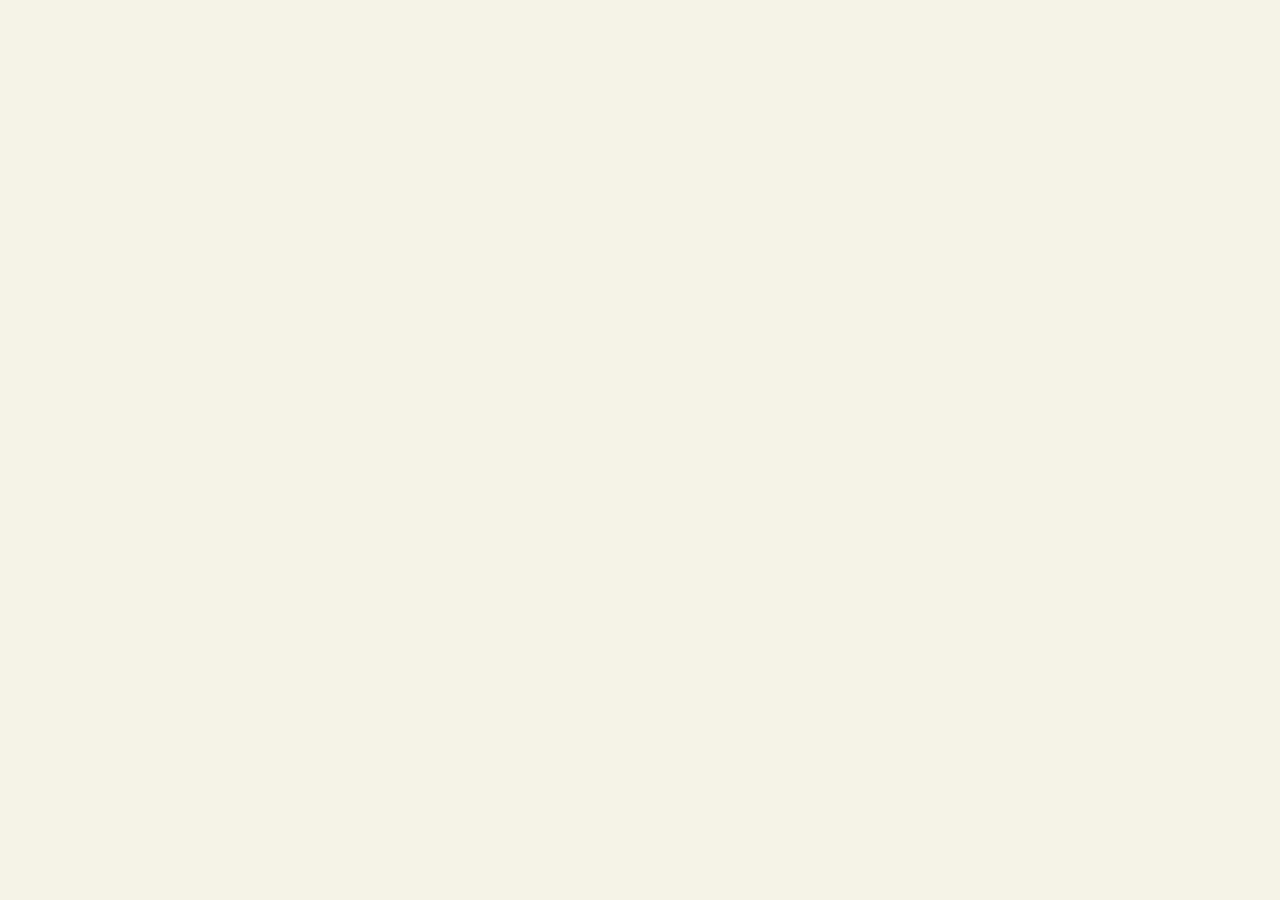
==== index.html @ d2adf7b8 "Add files via upload" ====
<!doctype html>
<html lang="uk">
<head>
<meta charset="utf-8">
<meta name="viewport" content="width=device-width, initial-scale=1">
<meta name="robots" content="noindex">
<title>TAKE HIGH · Адмінка</title>
<link rel="preconnect" href="https://fonts.googleapis.com">
<link rel="stylesheet" href="https://fonts.googleapis.com/css2?family=Inter:wght@400;500;600;700&amp;display=swap">
<link rel="stylesheet" href="admin.css">
<!-- config.js створюється при публікації з секретів GitHub; у репозиторії його немає -->
<script src="../config.js"></script>
<script src="../shared/th-data.js"></script>
<script src="../shared/img-map.js"></script>
<script src="../shared/storage.js"></script>
</head>
<body>
<div id="root"></div>
<script src="js/ui.js"></script>
<script src="js/data.js"></script>
<script src="js/list.js"></script>
<script src="js/form.js"></script>
<script src="js/screens-news.js"></script>
<script src="js/app.js"></script>
</body>
</html>
---- admin.css ----
/* TAKE HIGH · Адмінка — спільні стилі прототипу */
:root{
  --green:#183A1E; --green-hover:#245030; --green-soft:#E3EADF;
  --bg:#F4F2E5; --surface:#FFFFFF; --text:#0C0C0C;
  --muted:#55584F; --faint:#686B61;
  --border:#E1DDCB; --border-strong:#C7C2AC; --row-hover:#FAF9F1;
  /* функціональні */
  --error:#B42318; --error-bg:#FDECEA; --error-border:#F3B8B1;
  --success:#1E6B3A; --success-bg:#E5F2E9; --success-border:#A9D3B6;
  --warning:#8A5300; --warning-bg:#FFF3D6; --warning-border:#EBCB82;
  --info:#1D4E8F; --info-bg:#E6EEF9; --info-border:#A9C1E6;
  --focus:#2563EB;
  --r:8px; --r-sm:6px;
}
*{box-sizing:border-box}
body{margin:0;background:var(--bg);color:var(--text);font-family:Inter,"Segoe UI",Roboto,Arial,sans-serif;font-size:14px;line-height:1.45;-webkit-font-smoothing:antialiased}
a{color:var(--green)} a:hover{color:var(--green-hover)}
button,input,select,textarea{font:inherit;color:inherit}
:focus-visible{outline:2px solid var(--focus);outline-offset:2px}
.sr-only{position:absolute;width:1px;height:1px;padding:0;margin:-1px;overflow:hidden;clip:rect(0,0,0,0);white-space:nowrap;border:0}
svg.i{width:16px;height:16px;flex:none;stroke:currentColor;fill:none;stroke-width:1.75;stroke-linecap:round;stroke-linejoin:round}
svg.i-sm{width:14px;height:14px}

/* каркас */
.app{display:flex;flex-wrap:wrap;min-height:100vh;align-items:stretch}
.side{flex:0 0 248px;background:var(--bg);border-right:1px solid var(--border);padding:20px 12px 24px;display:flex;flex-direction:column;gap:20px}
.brand{display:flex;flex-direction:column;gap:2px;padding:4px 12px 8px}
.brand-name{font-weight:700;letter-spacing:.08em;font-size:15px}
.brand-sub{font-size:12px;color:var(--muted)}
.nav-group{display:flex;flex-direction:column;gap:2px}
.nav-title{font-size:11px;font-weight:600;letter-spacing:.06em;text-transform:uppercase;color:var(--muted);padding:0 12px 6px}
.nav-item{display:flex;align-items:center;min-height:34px;padding:6px 12px;border-radius:var(--r-sm);color:var(--text);text-decoration:none;font-size:14px}
.nav-item:hover{background:#EAE7D6;color:var(--text)}
.nav-item.is-active{background:var(--green);color:#fff;font-weight:500}
.side-foot{margin-top:auto;padding:12px;border-top:1px solid var(--border);display:flex;flex-direction:column;gap:2px;font-size:13px}
.side-foot span{color:var(--muted);font-size:12px}
.main{flex:999 1 560px;min-width:0;padding:28px 40px 120px;display:flex;flex-direction:column;gap:20px}
.page-head{display:flex;align-items:center;justify-content:space-between;gap:16px;flex-wrap:wrap}
.page-head h1{margin:0;font-size:24px;line-height:32px;font-weight:600;letter-spacing:-.01em}
.head-left{display:flex;flex-direction:column;gap:4px}
.head-row{display:flex;align-items:center;gap:12px;flex-wrap:wrap}
.crumb{font-size:13px;color:var(--muted);text-decoration:none;display:inline-flex;gap:6px;align-items:center}
.crumb:hover{color:var(--text)}
.meta{font-size:13px;color:var(--muted)}

/* кнопки */
.btn{display:inline-flex;align-items:center;justify-content:center;gap:8px;min-height:40px;padding:8px 16px;border-radius:var(--r-sm);border:1px solid transparent;font-weight:500;font-size:14px;cursor:pointer;text-decoration:none;white-space:nowrap;background:none}
.btn-primary{background:var(--green);color:#fff}
.btn-primary:hover{background:var(--green-hover);color:#fff}
.btn-secondary{background:var(--surface);border-color:var(--border-strong);color:var(--text)}
.btn-secondary:hover{background:var(--row-hover);color:var(--text)}
.btn-ghost{color:var(--text)} .btn-ghost:hover{background:#EAE7D6;color:var(--text)}
.btn-sm{min-height:32px;padding:4px 12px;font-size:13px}
.btn-danger-text{color:var(--error)}
.btn[disabled]{opacity:.5;cursor:not-allowed}
.icon-btn{display:inline-flex;align-items:center;justify-content:center;width:32px;height:32px;border-radius:var(--r-sm);border:1px solid transparent;background:none;cursor:pointer;color:var(--muted)}
.icon-btn:hover{background:#EFEDE2;color:var(--text)}

/* картки */
.card{background:var(--surface);border:1px solid var(--border);border-radius:var(--r)}
.note{display:flex;gap:8px;align-items:flex-start;font-size:13px;color:var(--muted)}

/* таблиця */
.tbl-wrap{background:var(--surface);border:1px solid var(--border);border-radius:var(--r)}
.tbl{width:100%;border-collapse:separate;border-spacing:0;font-size:14px}
.tbl th{text-align:left;font-weight:500;font-size:13px;color:var(--muted);padding:0 10px;height:44px;border-bottom:1px solid var(--border);white-space:nowrap;background:var(--surface)}
.tbl td{padding:10px 10px;border-bottom:1px solid var(--border);vertical-align:middle}
.tbl tr:last-child td{border-bottom:0}
.tbl tbody tr{position:relative}
.tbl tbody tr:hover td{background:var(--row-hover)}
.tbl tbody tr.is-selected td{background:#F1F5EC}
.tbl tbody tr.is-dragging td{opacity:.45}
.tbl tbody tr.is-over td{box-shadow:inset 0 2px 0 var(--green)}
.th-btn{display:inline-flex;align-items:center;gap:4px;border:0;background:none;padding:6px 4px;margin:0 -4px;cursor:pointer;color:var(--muted);font-weight:500;font-size:13px;border-radius:4px}
.th-btn:hover{color:var(--text)}
.th-btn.is-sorted{color:var(--text)}
.arrow{font-size:12px;width:12px;display:inline-block;text-align:center}
.arrow-idle{color:#8E8A76}
.col-chk{width:44px;padding-right:0!important}
.col-drag{width:36px;padding-right:0!important}
.col-act{width:56px;text-align:right}
.row-link{color:var(--text);text-decoration:none;font-weight:500}
.row-link::after{content:"";position:absolute;inset:0;z-index:1}
.row-link:hover{text-decoration:underline;color:var(--text)}
.lift{position:relative;z-index:2}
.chk{width:18px;height:18px;accent-color:var(--green);cursor:pointer;margin:0;vertical-align:middle}
.thumb{width:48px;height:36px;border-radius:4px;display:block}
.thumb-sq{width:40px;height:40px}
.thumb-logo{width:56px;height:32px;border:1px dashed var(--border-strong);border-radius:4px;display:flex;align-items:center;justify-content:center;font-size:10px;color:var(--muted);letter-spacing:.04em;background:#fff}
.t1{background:#9DAE9A}.t2{background:#C6B99A}.t3{background:#7F9AA5}.t4{background:#B7AE8E}.t5{background:#8C9A7B}.t6{background:#A9B6BA}
.muted{color:var(--muted)}
.nowrap{white-space:nowrap}
.drag-h{cursor:grab;color:var(--faint)}
.dash{color:var(--faint)}

/* бейджі статусу */
.badge{display:inline-flex;align-items:center;gap:6px;height:24px;padding:0 10px 0 8px;border-radius:999px;font-size:12px;font-weight:500;white-space:nowrap;border:1px solid transparent}
.b-draft{background:#EEECE2;color:#3E4037;border-color:#DAD6C4}
.b-pub{background:var(--success-bg);color:var(--success);border-color:var(--success-border)}
.b-arch{background:#ECECEA;color:#4C4D48;border-color:#D5D5D0}
.pill{display:inline-flex;align-items:center;gap:6px;height:24px;padding:0 10px;border-radius:999px;font-size:12px;border:1px solid var(--border-strong);color:var(--text);white-space:nowrap;background:#fff}
.pill-warn{border-color:var(--warning-border);background:var(--warning-bg);color:var(--warning)}
.pill-err{border-color:var(--error-border);background:var(--error-bg);color:var(--error)}
.pill-info{border-color:var(--info-border);background:var(--info-bg);color:var(--info)}
.pill-ok{border-color:var(--success-border);background:var(--success-bg);color:var(--success)}
.mark{display:inline-flex;align-items:center;gap:6px;font-size:13px;font-weight:500;color:var(--green)}

/* панель масових дій */
.bulk{display:flex;align-items:center;gap:12px;flex-wrap:wrap;background:var(--green);color:#fff;border-radius:var(--r);padding:8px 8px 8px 16px}
.bulk strong{font-weight:600;margin-right:auto}
.bulk .btn-secondary{border-color:transparent}
.bulk .btn-ghost{color:#fff}.bulk .btn-ghost:hover{background:rgba(255,255,255,.12);color:#fff}

/* меню дій */
.menu-anchor{position:relative;display:inline-block}
.menu-anchor.is-open{z-index:40}
.menu{position:absolute;right:0;top:36px;z-index:30;min-width:220px;background:#fff;border:1px solid var(--border-strong);border-radius:var(--r);padding:6px;display:flex;flex-direction:column;box-shadow:0 8px 24px rgba(12,12,12,.10);text-align:left}
.menu-item{display:flex;align-items:center;gap:10px;min-height:36px;padding:6px 10px;border-radius:var(--r-sm);border:0;background:none;color:var(--text);text-decoration:none;font-size:14px;cursor:pointer;white-space:nowrap;width:100%;text-align:left}
.menu-item:hover{background:var(--row-hover);color:var(--text)}
.menu-sep{height:1px;background:var(--border);margin:4px 0}
.backdrop{position:fixed;inset:0;z-index:25;background:transparent;border:0;cursor:default}

/* порожній стан */
.empty{background:var(--surface);border:1px solid var(--border);border-radius:var(--r);padding:72px 24px;display:flex;flex-direction:column;align-items:center;gap:12px;text-align:center}
.empty h2{margin:0;font-size:18px;font-weight:600}
.empty p{margin:0;color:var(--muted);max-width:420px}
.empty-ico{width:48px;height:48px;border-radius:50%;background:var(--green-soft);color:var(--green);display:flex;align-items:center;justify-content:center}

/* тости */
.toast{position:fixed;top:20px;right:24px;z-index:60;display:flex;align-items:center;gap:10px;padding:12px 16px;border-radius:var(--r);background:#fff;border:1px solid var(--success-border);color:var(--text);box-shadow:0 8px 24px rgba(12,12,12,.10);font-weight:500;min-width:240px}
.toast .ti{color:var(--success)}
.toast-err{border-color:var(--error-border)} .toast-err .ti{color:var(--error)}

/* форми */
.form-wrap{display:flex;flex-direction:column;gap:20px;max-width:920px;width:100%}
.section{background:var(--surface);border:1px solid var(--border);border-radius:var(--r);padding:24px}
.section-head{display:flex;flex-direction:column;gap:4px;margin-bottom:20px}
.section-head h2{margin:0;font-size:16px;font-weight:600}
.section-head p{margin:0;font-size:13px;color:var(--muted)}
.grid2{display:grid;grid-template-columns:repeat(2,minmax(0,1fr));gap:20px 24px}
.span2{grid-column:1 / -1}
.field{display:flex;flex-direction:column;gap:6px;min-width:0}
.label{font-size:14px;font-weight:500;display:flex;align-items:baseline;gap:6px;flex-wrap:wrap}
.req{color:var(--error);font-weight:600}
.opt{font-weight:400;color:var(--muted);font-size:12px}
.cond{font-weight:400;color:var(--warning);font-size:12px}
.input,.select,.textarea{width:100%;min-height:40px;padding:8px 12px;border:1px solid var(--border-strong);border-radius:var(--r-sm);background:#fff;font-size:14px}
.textarea{min-height:96px;resize:vertical;line-height:1.5}
.input:hover,.select:hover,.textarea:hover{border-color:#A9A48D}
.input:focus,.select:focus,.textarea:focus{outline:none;border-color:var(--focus);box-shadow:0 0 0 3px rgba(37,99,235,.2)}
.is-invalid > .input,.is-invalid > .select,.is-invalid > .textarea,.is-invalid > .prefix-wrap .input,.is-invalid > .prefix-wrap .prefix,.is-invalid > .dz,.is-invalid > .chips-box,.is-invalid > .editor,.is-invalid > .dt-row .input{border-color:var(--error)}
.btn:focus-within,.g-add:focus-within{outline:2px solid var(--focus);outline-offset:2px}
.below{display:flex;justify-content:space-between;gap:12px;font-size:12px;min-height:18px}
.hint{color:var(--muted)}
.counter{color:var(--muted);margin-left:auto;font-variant-numeric:tabular-nums;white-space:nowrap}
.counter.over{color:var(--error);font-weight:600}
.err{color:var(--error);display:flex;align-items:center;gap:6px;font-weight:500}
.prefix-wrap{display:flex;align-items:stretch}
.prefix{display:flex;align-items:center;padding:0 10px;border:1px solid var(--border-strong);border-right:0;border-radius:var(--r-sm) 0 0 var(--r-sm);background:#F7F6EF;color:var(--muted);font-size:13px;white-space:nowrap}
.prefix-wrap .input{border-radius:0 var(--r-sm) var(--r-sm) 0}
.seg{display:flex;flex-wrap:wrap;gap:8px}
.seg-btn{min-height:36px;padding:6px 14px;border:1px solid var(--border-strong);border-radius:999px;background:#fff;cursor:pointer;font-size:13px;display:inline-flex;align-items:center;gap:6px}
.seg-btn:hover{border-color:#A9A48D}
.seg-btn[aria-pressed="true"]{background:var(--green);border-color:var(--green);color:#fff}
.chips-box{display:flex;flex-wrap:wrap;gap:6px;align-items:center;min-height:40px;padding:5px 8px;border:1px solid var(--border-strong);border-radius:var(--r-sm);background:#fff;position:relative}
.chip{display:inline-flex;align-items:center;gap:4px;height:28px;padding:0 4px 0 10px;border-radius:999px;background:var(--green-soft);font-size:13px;color:var(--green);font-weight:500}
.chip button{border:0;background:none;width:22px;height:22px;border-radius:50%;cursor:pointer;color:var(--green);display:inline-flex;align-items:center;justify-content:center}
.chip button:hover{background:rgba(24,58,30,.12)}
.chip-input{flex:1;min-width:140px;border:0;outline:none;height:28px;padding:0 4px;background:transparent}
.suggest{position:absolute;left:-1px;right:-1px;top:calc(100% + 4px);z-index:20;background:#fff;border:1px solid var(--border-strong);border-radius:var(--r);padding:6px;box-shadow:0 8px 24px rgba(12,12,12,.10);display:flex;flex-direction:column}
.suggest .menu-item{font-size:13px;min-height:32px}
.suggest-new{color:var(--green);font-weight:500}
.dt-row{display:grid;grid-template-columns:minmax(0,1fr) 120px;gap:8px}

/* завантаження фото */
.dz{border:1.5px dashed var(--border-strong);border-radius:var(--r);background:#FBFAF5;padding:24px;display:flex;flex-direction:column;align-items:center;gap:8px;text-align:center}
.dz:hover{border-color:var(--green);background:#F6F8F1}
.dz-ico{width:40px;height:40px;border-radius:50%;background:var(--green-soft);color:var(--green);display:flex;align-items:center;justify-content:center}
.dz-title{font-weight:500}
.dz-file{display:inline-flex}
.upl{display:flex;gap:16px;align-items:center;border:1px solid var(--border-strong);border-radius:var(--r);padding:12px;background:#fff}
.upl-prev{width:120px;height:80px;border-radius:6px;object-fit:cover;flex:none;display:block}
.upl-body{flex:1;min-width:0;display:flex;flex-direction:column;gap:6px}
.upl-name{font-weight:500;white-space:nowrap;overflow:hidden;text-overflow:ellipsis}
.upl-actions{display:flex;gap:8px;flex-wrap:wrap}
.bar{height:6px;border-radius:999px;background:#ECE9DA;overflow:hidden}
.bar span{display:block;height:100%;background:var(--green);border-radius:999px;transition:width .2s}
.upl-err{border-color:var(--error);background:var(--error-bg)}
.photo-sub{display:grid;grid-template-columns:repeat(2,minmax(0,1fr));gap:12px}
.gallery{display:grid;grid-template-columns:repeat(auto-fill,minmax(150px,1fr));gap:12px}
.g-item{border:1px solid var(--border);border-radius:var(--r);padding:8px;display:flex;flex-direction:column;gap:6px;background:#fff;position:relative}
.g-img{width:100%;height:96px;border-radius:4px;display:block}
.g-tag{position:absolute;top:14px;left:14px;background:#fff;color:var(--text);font-size:11px;font-weight:600;padding:2px 8px;border-radius:999px;border:1px solid var(--border-strong)}
.g-add{border:1.5px dashed var(--border-strong);border-radius:var(--r);min-height:160px;display:flex;flex-direction:column;align-items:center;justify-content:center;gap:6px;color:var(--green);font-weight:500;background:#FBFAF5;cursor:pointer;font-size:13px}
.g-add:hover{border-color:var(--green)}
.input-sm{min-height:32px;padding:4px 8px;font-size:13px}

/* карта */
.map{position:relative;height:220px;border-radius:var(--r);border:1px solid var(--border-strong);overflow:hidden;cursor:crosshair;padding:0;width:100%;display:block;background-color:#DCE4DA;background-image:linear-gradient(rgba(255,255,255,.55) 1px,transparent 1px),linear-gradient(90deg,rgba(255,255,255,.55) 1px,transparent 1px);background-size:40px 40px}
.map-sea{position:absolute;left:0;top:0;bottom:0;width:38%;background:#BFD0D6}
.map-pin{position:absolute;width:28px;height:28px;margin:-28px 0 0 -14px;color:var(--error)}
.map-label{position:absolute;left:12px;bottom:10px;font-size:12px;background:rgba(255,255,255,.9);padding:4px 8px;border-radius:4px;color:var(--text)}

/* редактор */
.editor{border:1px solid var(--border-strong);border-radius:var(--r-sm);background:#fff;overflow:hidden}
.toolbar{display:flex;flex-wrap:wrap;gap:2px;padding:6px;border-bottom:1px solid var(--border);background:#FBFAF5}
.tb{min-width:32px;height:32px;padding:0 8px;border:1px solid transparent;border-radius:4px;background:none;cursor:pointer;font-size:13px;font-weight:600;display:inline-flex;align-items:center;justify-content:center;gap:4px;color:var(--text)}
.tb:hover{background:#EFEDE2}
.tb[aria-pressed="true"]{background:var(--green-soft);border-color:#C5D2C0}
.tb-sep{width:1px;background:var(--border);margin:4px 4px}
.editor textarea{border:0;width:100%;min-height:220px;padding:14px 16px;resize:vertical;outline:none;line-height:1.6;display:block}

/* повторювані блоки */
.rep{display:flex;flex-direction:column;gap:10px}
.rep-item{border:1px solid var(--border);border-radius:var(--r);background:#FDFCF8;padding:12px 14px;display:flex;gap:12px;align-items:flex-start}
.rep-item.is-dragging{opacity:.45}
.rep-item.is-over{box-shadow:inset 0 2px 0 var(--green)}
.rep-num{font-size:12px;color:var(--muted);font-weight:600;min-width:20px;padding-top:9px}
.rep-fields{flex:1;display:grid;grid-template-columns:repeat(2,minmax(0,1fr));gap:12px 16px;min-width:0}
.rep-fields.cols1{grid-template-columns:minmax(0,1fr)}
.rep-fields.cols3{grid-template-columns:repeat(3,minmax(0,1fr))}
.rep-title{grid-column:1 / -1;font-weight:600;font-size:14px}
.rep-handle{padding-top:6px}
.mini-photo{display:flex;align-items:center;gap:10px;border:1px dashed var(--border-strong);border-radius:var(--r-sm);padding:6px 8px;background:#fff;min-height:40px;font-size:13px}
.mini-photo .thumb{width:48px;height:32px}

/* перемикач станів фільму */
.stepper{display:flex;gap:0;border:1px solid var(--border-strong);border-radius:var(--r);overflow:hidden;background:#fff}
.step{flex:1;display:flex;align-items:center;gap:10px;padding:12px 14px;border:0;border-right:1px solid var(--border);background:#fff;cursor:pointer;text-align:left;min-height:56px;font-size:13px;color:var(--text)}
.step:last-child{border-right:0}
.step:hover{background:var(--row-hover)}
.step-n{width:24px;height:24px;border-radius:50%;border:1.5px solid var(--border-strong);display:flex;align-items:center;justify-content:center;font-size:12px;font-weight:600;flex:none;color:var(--muted)}
.step.is-done .step-n{background:var(--green-soft);border-color:var(--green);color:var(--green)}
.step.is-current{background:var(--green);color:#fff}
.step.is-current .step-n{background:#fff;border-color:#fff;color:var(--green)}
.step-l{display:flex;flex-direction:column;line-height:1.25}
.step-s{font-size:11px;opacity:.8}

/* вкладки */
.tabs{display:flex;gap:4px;border-bottom:1px solid var(--border-strong);flex-wrap:wrap}
.tab{border:0;background:none;padding:10px 14px;margin-bottom:-1px;border-bottom:2px solid transparent;cursor:pointer;font-weight:500;color:var(--muted);display:inline-flex;gap:6px;align-items:center}
.tab:hover{color:var(--text)}
.tab[aria-selected="true"]{color:var(--text);border-bottom-color:var(--green)}
.tab-err{color:var(--error);font-size:12px}

/* банери */
.banner{display:flex;gap:10px;align-items:flex-start;padding:12px 16px;border-radius:var(--r);border:1px solid;font-size:14px}
.banner b{font-weight:600}
.banner-err{background:var(--error-bg);border-color:var(--error-border);color:#7A1A12}
.banner-err svg{color:var(--error)}
.banner-info{background:var(--info-bg);border-color:var(--info-border);color:#173E70}
.banner-warn{background:var(--warning-bg);border-color:var(--warning-border);color:#6B4100}
.locked{display:flex;align-items:center;gap:10px;padding:10px 12px;border:1px solid var(--border);border-radius:var(--r-sm);background:#F4F3EC;color:var(--text);font-weight:600;letter-spacing:.02em}
.locked svg{color:var(--muted)}

/* нижня панель кнопок */
.footbar{position:sticky;bottom:0;z-index:10;display:flex;align-items:center;gap:12px;flex-wrap:wrap;background:var(--surface);border:1px solid var(--border);border-radius:var(--r);padding:12px 16px;max-width:920px;width:100%}
.footbar .meta{margin-right:auto}

/* фільтри */
.filters{display:flex;gap:12px;align-items:flex-end;flex-wrap:wrap}
.filters .field{min-width:180px}
.diff{display:flex;align-items:center;gap:6px;flex-wrap:wrap;font-size:13px}
.diff .old{color:var(--muted);text-decoration:line-through}

/* стайлгайд */
.sw{border:1px solid var(--border);border-radius:var(--r);overflow:hidden;background:#fff}
.sw-c{height:64px}
.sw-b{padding:10px 12px;display:flex;flex-direction:column;gap:2px;font-size:12px}
.sw-b b{font-size:13px}
.tbl td.col-title{min-width:150px}
.thumb-img{object-fit:cover;background:#E9E6D8}
.thumb-logo-img{width:72px;height:36px;object-fit:contain;display:block;background:#fff;border:1px solid var(--border);border-radius:4px;padding:3px;box-sizing:border-box}
.upl-prev{object-fit:cover}
.mini-photo img.thumb{object-fit:cover}
.tab-note{font-size:12px;color:var(--muted)}

/* ===== мобільна версія: діє лише на вузькому екрані (до 760 px); на десктопі нічого не змінює ===== */
.brand-row,.side-nav{display:contents}
.side-toggle,.mob-move{display:none}
@media (max-width:760px){
  body{font-size:15px}
  .app{flex-direction:column;flex-wrap:nowrap}
  .side{flex:none;min-height:0!important;padding:10px 16px;border-right:0;border-bottom:1px solid var(--border);gap:0;position:sticky;top:0;z-index:50;max-height:100vh;overflow-y:auto}
  .brand-row{display:flex;align-items:center;justify-content:space-between;gap:12px;min-height:44px}
  .brand{padding:0}
  .side-toggle{display:inline-flex;min-height:44px}
  .side-nav{display:none}
  .side-nav.is-open{display:flex;flex-direction:column;gap:12px;padding:8px 0 12px}
  .nav-item{min-height:44px}
  .side-foot{display:none}
  .main{flex:1 1 auto;padding:16px 16px 120px;gap:16px}
  .page-head{align-items:flex-start}
  .page-head h1{font-size:22px;line-height:28px}
  .page-head > .btn,.page-head > a.btn{width:100%}
  .btn{min-height:44px}
  .btn-sm{min-height:40px}
  .icon-btn{width:44px;height:44px}
  .input,.select,.textarea{min-height:44px;font-size:16px}
  .seg-btn{min-height:44px}
  .chk{width:22px;height:22px}
  .toast{left:12px;right:12px;top:12px}

  /* списки: рядок таблиці стає карткою */
  .tbl-wrap{background:transparent;border:0}
  .tbl,.tbl tbody{display:block;width:100%}
  .tbl thead{display:none}
  .tbl tbody tr{display:flex;flex-wrap:wrap;align-items:flex-start;gap:8px 12px;padding:14px 56px 14px 14px;margin-bottom:10px;background:var(--surface);border:1px solid var(--border);border-radius:var(--r)}
  .tbl tbody tr:hover td{background:transparent}
  .tbl tbody tr.is-selected{background:#F1F5EC}
  .tbl td{display:block;padding:0;border:0!important;min-width:0}
  .tbl td.col-title{flex:1 1 0;min-width:140px;font-size:15px}
  .tbl td.col-chk{order:-2;padding-top:2px!important}
  .tbl td.k-thumb{order:-1}
  .tbl td.col-act{position:absolute;top:6px;right:6px;width:auto}
  .tbl td[data-label]:not(.col-title):not(.k-thumb){flex:1 1 calc(50% - 6px);font-size:14px}
  .tbl td[data-label]:not([data-label=""])::before{content:attr(data-label);display:block;font-size:12px;color:var(--muted);font-weight:400;margin-bottom:2px;white-space:normal}
  .tbl td.nowrap{white-space:normal}
  .tbl td.col-drag{order:20;flex:1 1 100%;display:flex;gap:8px;padding-top:4px!important}
  .tbl td.col-drag .drag-h{display:none}
  .mob-move{display:flex;gap:8px;width:100%}
  .mob-move .btn{flex:1}
  .menu{right:0;min-width:200px}
  .bulk{position:sticky;bottom:12px;z-index:15}
  .bulk strong{flex-basis:100%}

  /* вкладки і фільтри */
  .tabs{flex-wrap:nowrap;overflow-x:auto;-webkit-overflow-scrolling:touch;scrollbar-width:thin}
  .tab{white-space:nowrap;min-height:44px}
  .filters .field{min-width:0!important;flex:1 1 100%}
  .filters > .btn{width:100%}
  .filters > .meta{margin-left:0!important}

  /* форми */
  .form-wrap{max-width:none}
  .section{padding:16px}
  .grid2,.photo-sub,.rep-fields,.rep-fields.cols3{grid-template-columns:minmax(0,1fr)}
  .rep-item{flex-wrap:wrap;padding:12px}
  .upl{flex-wrap:wrap}
  .upl-prev{width:100%;height:160px}
  .gallery{grid-template-columns:repeat(2,minmax(0,1fr))}
  .dz{padding:16px}
  .stepper{overflow-x:auto}
  .step{flex:0 0 auto;min-width:150px}
  .footbar{padding:10px 12px;gap:8px}
  .footbar .meta{flex-basis:100%;margin:0;font-size:12px}
  .footbar .btn{flex:1 1 auto}
  .prefix{font-size:12px;padding:0 6px}
  .map{height:180px}
  .banner{font-size:14px}
}
.mob-note{display:none}
@media (max-width:760px){
  .desk-note{display:none}
  .mob-note{display:inline}
  .rep-item .rep-handle{display:none}
  .rep-item .rep-move{order:20;flex:1 1 100%;display:flex;gap:8px}
  .rep-item .rep-move .btn{flex:1}
}

/* ===== окрема адмінка (GitHub Pages) ===== */
.thumb-wrap{position:relative;display:inline-block;line-height:0}
.thumb-mark{position:absolute;left:-6px;top:-6px;width:22px;height:22px;border-radius:50%;background:var(--green);color:#fff;display:flex;align-items:center;justify-content:center;box-shadow:0 0 0 2px #fff;line-height:1}
.thumb-mark svg.i{width:12px;height:12px;fill:currentColor;stroke:currentColor}
.login{min-height:100vh;display:flex;align-items:center;justify-content:center;padding:24px 16px;background:var(--bg)}
.login-card{width:100%;max-width:380px;display:flex;flex-direction:column;gap:16px;background:var(--surface);border:1px solid var(--border);border-radius:var(--r);padding:28px}
.login-card h1{margin:0;font-size:20px;font-weight:600}
.state-box{max-width:560px;margin:15vh auto;padding:0 16px;display:flex;flex-direction:column;gap:12px}
.state-box pre{white-space:pre-wrap;font-size:12px;background:#fff;border:1px solid var(--border);border-radius:var(--r-sm);padding:10px;max-height:200px;overflow:auto}
.store-line{display:flex;align-items:center;gap:8px;font-size:12px;color:var(--muted);padding:8px 12px 0}
.store-dot{width:8px;height:8px;border-radius:50%;background:var(--success);flex:none}
.store-dot.local{background:#C28A1E}
.side-links{display:flex;flex-direction:column;gap:2px}
.placeholder{background:var(--surface);border:1px dashed var(--border-strong);border-radius:var(--r);padding:48px 24px;display:flex;flex-direction:column;gap:8px;align-items:flex-start}
.placeholder h2{margin:0;font-size:18px}
.editor textarea{font-family:inherit}
@media (max-width:760px){ .side-links{display:none} .side-nav.is-open .side-links{display:flex} }
[hidden]{display:none!important}
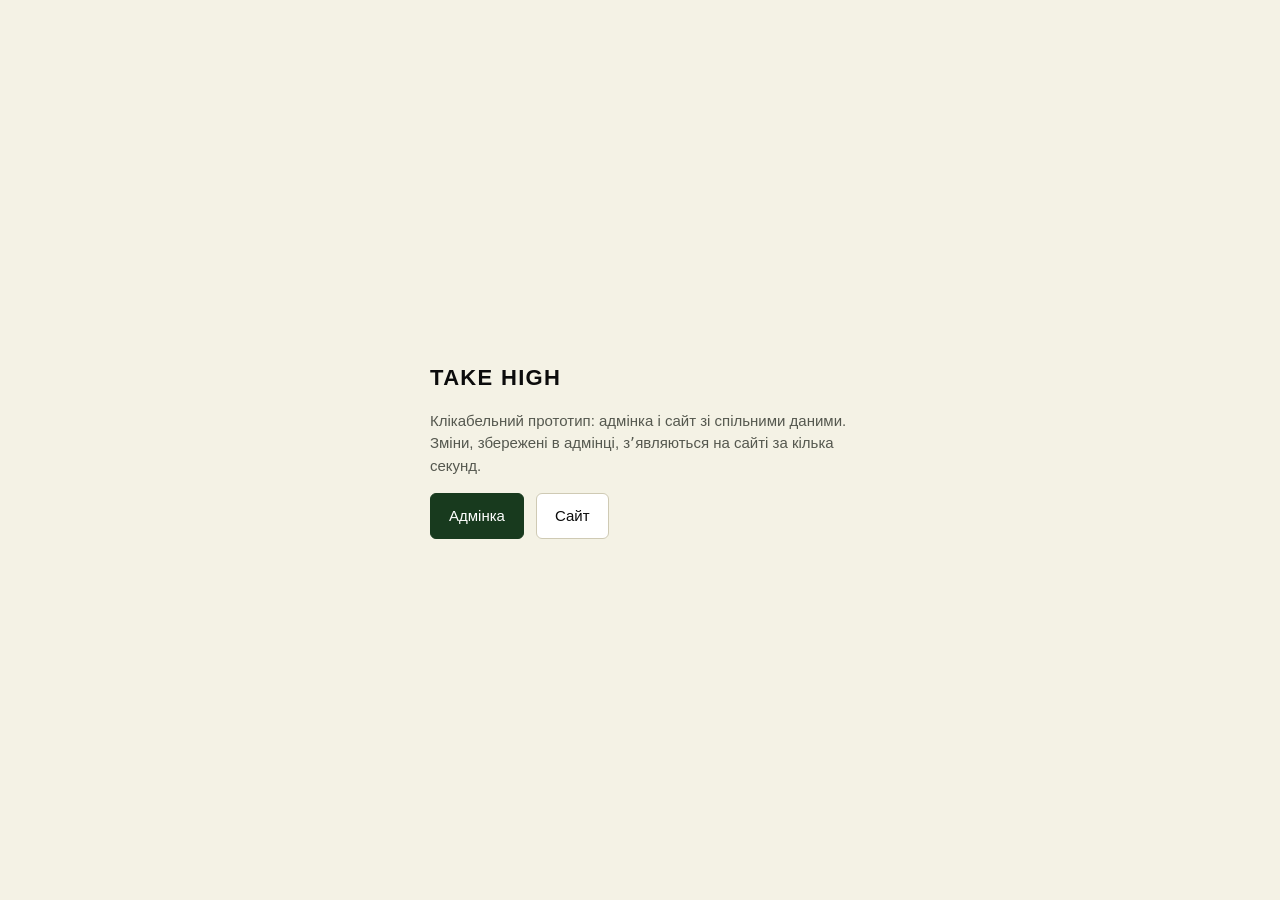
==== commit 8efc7793: "Add files via upload" ====
--- a/index.html
+++ b/index.html
@@ -4,23 +4,23 @@
 <meta charset="utf-8">
 <meta name="viewport" content="width=device-width, initial-scale=1">
 <meta name="robots" content="noindex">
-<title>TAKE HIGH · Адмінка</title>
-<link rel="preconnect" href="https://fonts.googleapis.com">
-<link rel="stylesheet" href="https://fonts.googleapis.com/css2?family=Inter:wght@400;500;600;700&amp;display=swap">
-<link rel="stylesheet" href="admin.css">
-<!-- config.js створюється при публікації з секретів GitHub; у репозиторії його немає -->
-<script src="../config.js"></script>
-<script src="../shared/th-data.js"></script>
-<script src="../shared/img-map.js"></script>
-<script src="../shared/storage.js"></script>
+<title>TAKE HIGH · Прототип</title>
+<style>
+body{margin:0;min-height:100vh;display:flex;align-items:center;justify-content:center;background:#F4F2E5;color:#0C0C0C;font:15px/1.5 Inter,"Segoe UI",Roboto,Arial,sans-serif;padding:24px 16px;box-sizing:border-box}
+main{max-width:420px;display:flex;flex-direction:column;gap:16px}
+h1{margin:0;font-size:22px;letter-spacing:.06em}
+p{margin:0;color:#55584F}
+nav{display:flex;gap:12px;flex-wrap:wrap}
+a{display:inline-flex;align-items:center;min-height:44px;padding:0 18px;border-radius:6px;text-decoration:none;font-weight:500;border:1px solid #CFCAB4;color:#0C0C0C;background:#fff}
+a.primary{background:#183A1E;border-color:#183A1E;color:#fff}
+a:focus-visible{outline:2px solid #2563EB;outline-offset:2px}
+</style>
 </head>
 <body>
-<div id="root"></div>
-<script src="js/ui.js"></script>
-<script src="js/data.js"></script>
-<script src="js/list.js"></script>
-<script src="js/form.js"></script>
-<script src="js/screens-news.js"></script>
-<script src="js/app.js"></script>
+<main>
+<h1>TAKE HIGH</h1>
+<p>Клікабельний прототип: адмінка і сайт зі спільними даними. Зміни, збережені в адмінці, зʼявляються на сайті за кілька секунд.</p>
+<nav><a class="primary" href="admin/">Адмінка</a><a href="site/">Сайт</a></nav>
+</main>
 </body>
 </html>
